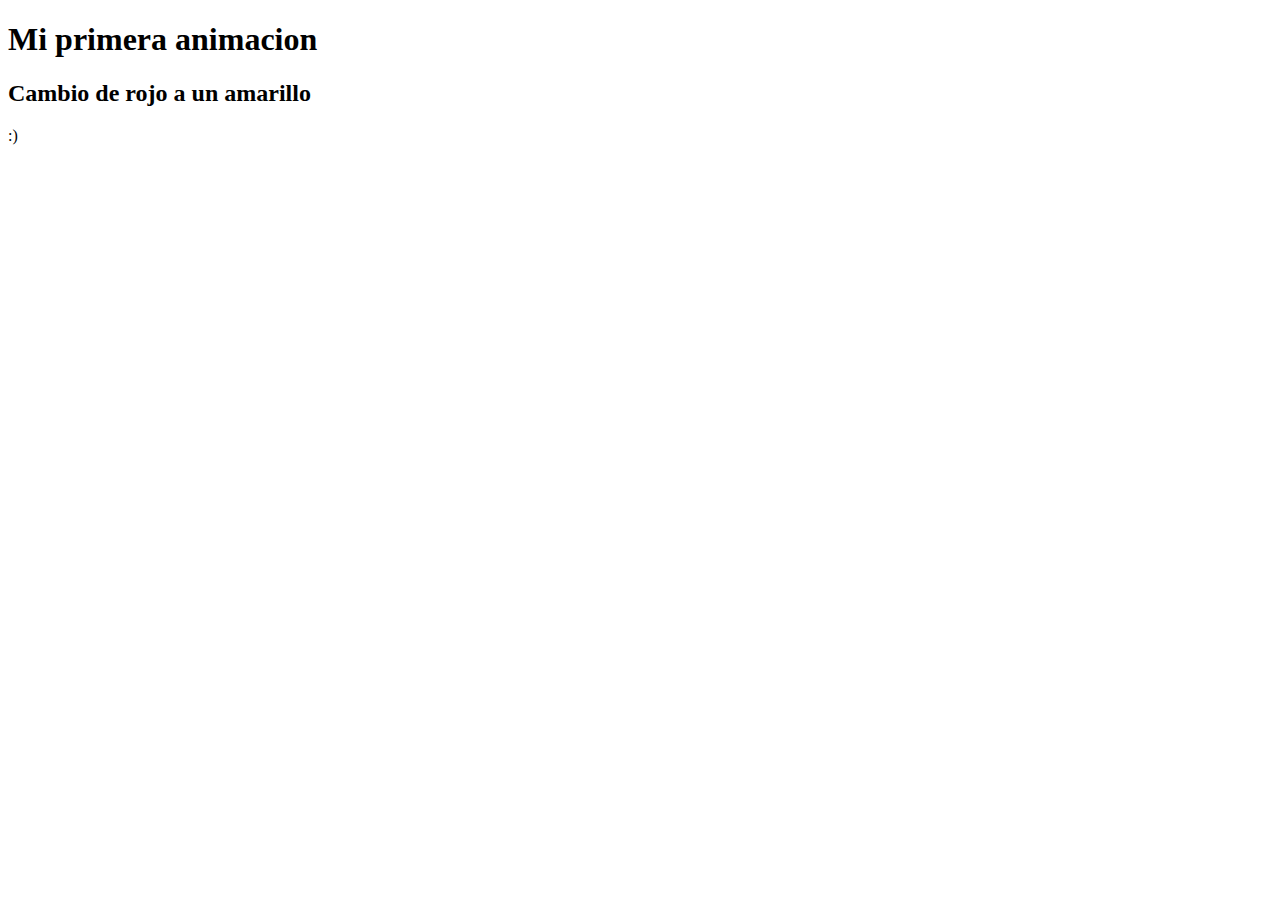
==== animacion.html @ 011bfed5 "pagina animada" ====
<!DOCTYPE html>
<html lang="en">
<head>
    <meta charset="UTF-8">
    <meta http-equiv="X-UA-Compatible" content="IE=edge">
    <meta name="viewport" content="width=device-width, initial-scale=1.0">
    <title>Mi primera animacion</title>
    <link rel="stylesheet" href="./CSS/animacion.css">
</head>
<body>
    <div class="animada"> 
        <h1>Mi primera animacion</h1>
        <h2>Cambio de rojo a un amarillo</h2>
    </div>
    <div class="loader"></div>
    <div class="loader-doble"></div>
    <div class="label"> :) </div>
</body>
</html>
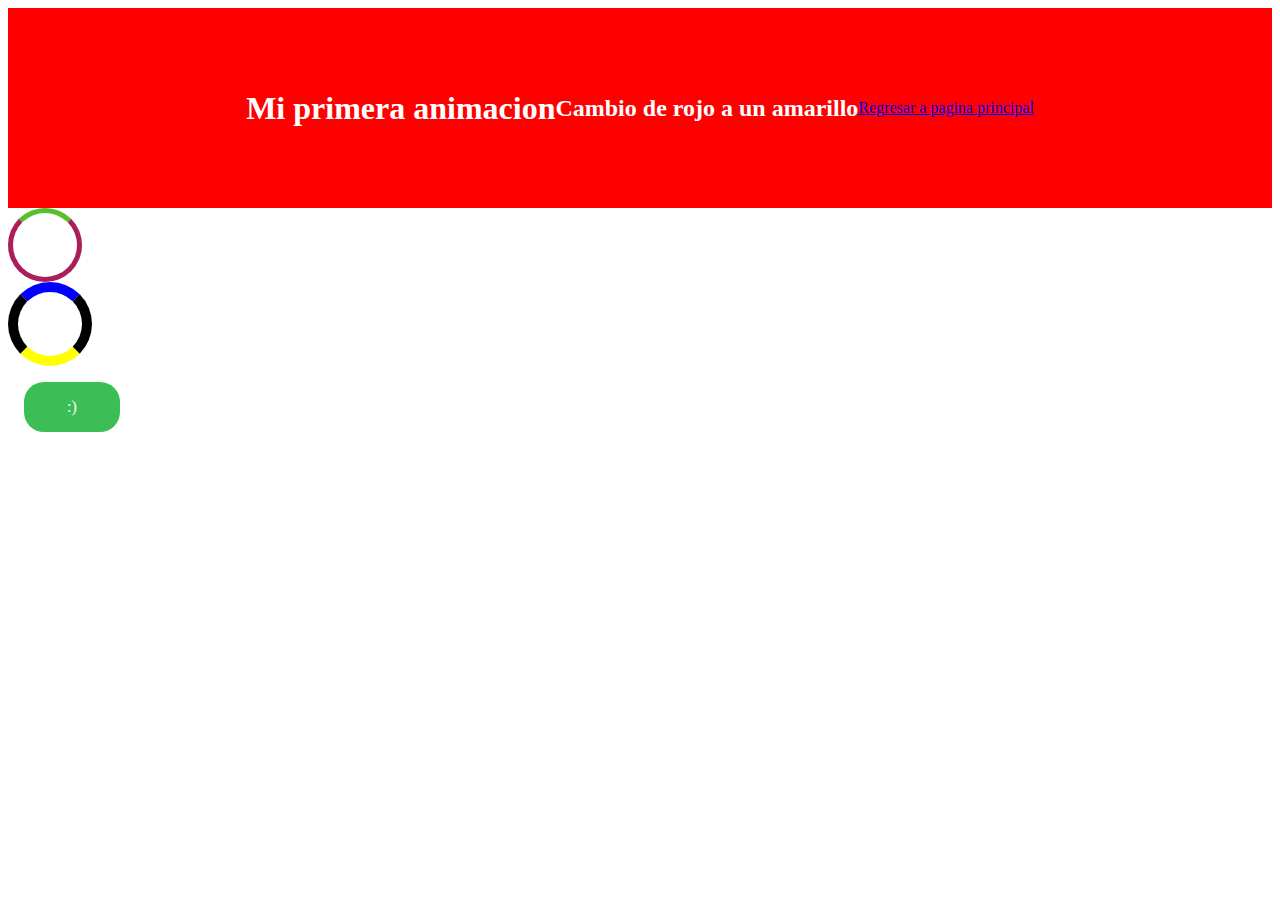
==== commit 4b06015d: "enlace regresar" ====
--- a/animacion.html
+++ b/animacion.html
@@ -10,10 +10,15 @@
 <body>
     <div class="animada"> 
         <h1>Mi primera animacion</h1>
+        <br>
         <h2>Cambio de rojo a un amarillo</h2>
+        <br>
+        <a href="index.html">Regresar a pagina principal</a>
     </div>
     <div class="loader"></div>
     <div class="loader-doble"></div>
-    <div class="label"> :) </div>
+    <div class="label-container">
+        <div class="label"> :) </div>
+    </div>
 </body>
 </html>--- a/CSS/animacion.css
+++ b/CSS/animacion.css
@@ -0,0 +1,89 @@
+/* Vamos a crear una animacion a partir de frames, 
+y los vamos a hacer girar, alternar y transformar */
+
+@keyframes animacion_test{
+    from{
+        background-color: red;
+    }
+    to{
+        background-color: skyblue;
+    }
+}
+
+@keyframes girar{
+    from{
+        transform: rotate(0deg);
+    }
+    to{
+        transform: rotate(360deg);
+    }
+}
+
+@keyframes label-animation{
+    from{
+        transform: rotate(0deg);
+        margin-left: 0;
+    }
+    to{
+        transform: rotate(180deg);
+        margin-left: 85vw;
+    }
+}
+
+/* reglas de las clases */
+
+.label-container{
+    width: 100%;
+    padding: 1rem;
+    box-sizing: border-box;
+}
+
+.label{
+    width: 64px;
+    background-color: rgb(60, 189, 85);
+    color: white;
+    font-size: 1rem;
+    padding: 1rem;
+    border-radius: 20px;
+    text-align: center;
+    /* aqui vamos a animar */
+    animation-name: label-animation;
+    animation-duration: 2s;
+    animation-timing-function: ease-in-out;
+    animation-iteration-count: infinite;
+    animation-direction: alternate;
+}
+
+.loader{
+    width: 64px;
+    height: 64px;
+    border: 5px solid rgb(170, 30, 90);
+    border-top: 5px solid rgb(88, 190, 45);
+    border-radius: 50%; /* circulo */
+    animation: girar 2s linear infinite;
+}
+
+.loader-doble{
+    width: 64px;
+    height: 64px;
+    border: 10px solid black;
+    border-top: 10px solid blue;
+    border-bottom: 10px solid yellow;
+    border-radius: 50%; /* circulo */
+    animation: girar 2s linear infinite;
+}
+
+.animada{
+    width: 100%;
+    background-color: red;
+    color: white;
+    text-align: center;
+    height: 200px;
+    display: flex;
+    justify-content: center;
+    align-items: center;
+    animation-name: animacion_test;
+    animation-duration: 2s;
+    animation-direction: alternate;
+    animation-iteration-count: infinite;
+}